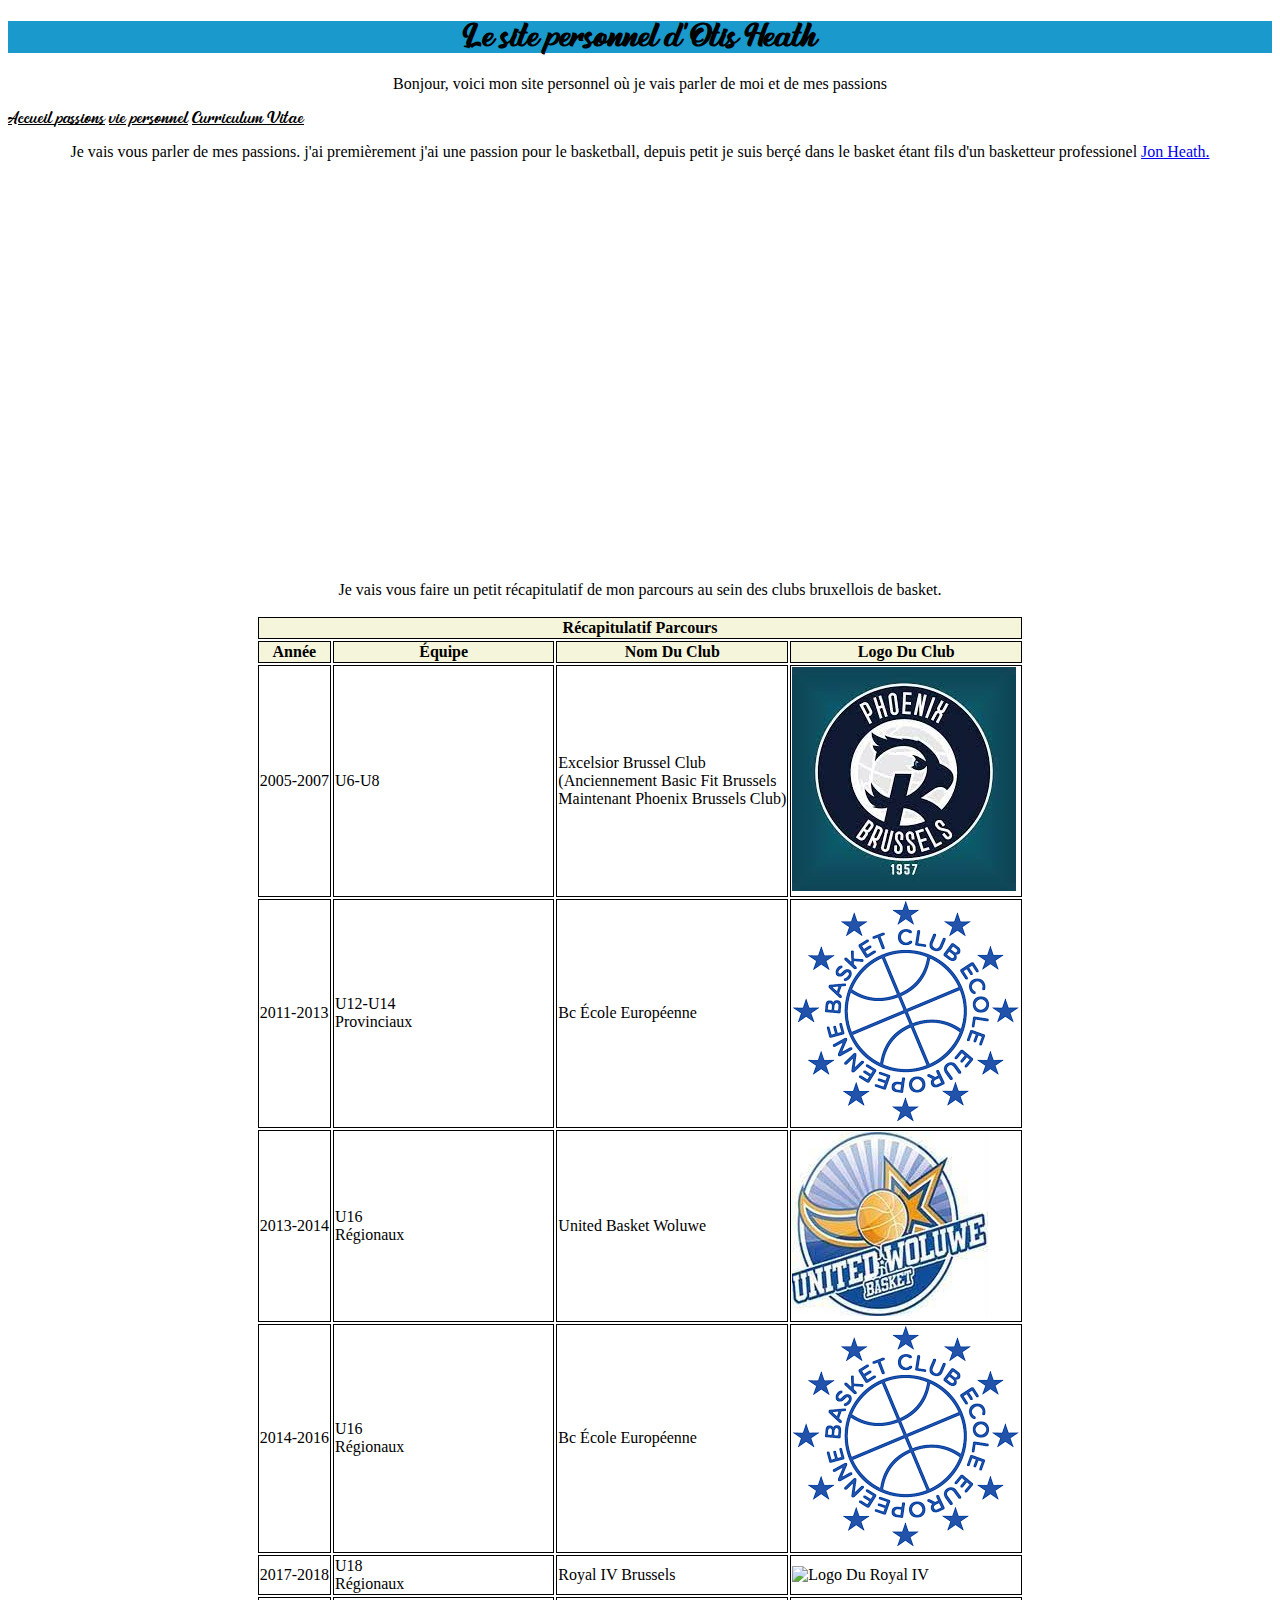
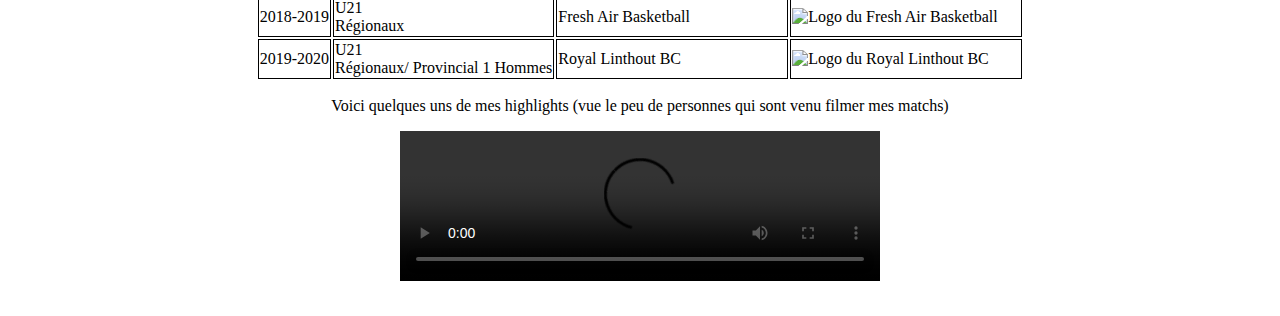
==== passion-basket.html @ 3261684a "PROJETWEB" ====
<!DOCTYPE html>
<html>

    <head>
        <title>Page d'Otis</title>
        <meta charset="utf-8">
        <link rel="stylesheet" href ="stylesheet.css">
    </head>
    <body>
        <!--Ceci est un commentaire-->
        <h1 class="titrePrincipale" >Le site personnel d'Otis Heath</h1>
        <p>Bonjour, voici mon site personnel où je vais parler de moi et de mes passions</p>
        <a class = "lien"href="index.html">
            Accueil
        </a>
        <a class = "lien" href = "passion-basket.html">passions</a>
        <a class = "lien" href = "vieperso.html">vie personnel</a>
        <a class = "lien" href = "CV.html"> Curriculum Vitae</a>
        <p>Je vais vous parler de mes passions. j'ai premièrement j'ai une passion pour le basketball, depuis petit je suis berçé dans le basket étant fils d'un basketteur professionel <a href ="https://www.youtube.com/watch?v=FYy0ZI7fMTY   ">Jon Heath.</a>
        <iframe width="900" height="400" src="https://www.youtube.com/embed/FYy0ZI7fMTY" title="YouTube video player" frameborder="0" allow="accelerometer; autoplay; clipboard-write; encrypted-media; gyroscope; picture-in-picture" allowfullscreen></iframe>
        </p>
        <p>Je vais vous faire un petit récapitulatif de mon parcours au sein des clubs bruxellois de basket.
        </p>
        <table class="basket">
            <tr>
                <th colspan="4">
                    Récapitulatif Parcours
                    

                </th>

            </tr>
            <tr>
                <th>
                    Année

                </th>
                <th>
                    Équipe

                </th>
                <th>
                    Nom Du Club

                </th>
                <th>
                    Logo Du Club

                </th>
            </tr>
            <tr>
                <td>
                    2005-2007

                </td>
                <td>
                    U6-U8   

                </td>
                <td>
                    Excelsior Brussel Club
                     <br>(Anciennement Basic Fit Brussels
                     <br>Maintenant Phoenix Brussels Club)
                    

                </td>
                <td><img alt ="logo du Phoenix Brussels Club "src = "[data-uri]">
                </td>

            

            </tr>
            <tr>
                <td>
                    2011-2013

                </td>
                <td>
                    U12-U14 <br>Provinciaux
                </td>
                <td>
                    Bc École Européenne

                    
                </td>
            
                <td>
                    <img src = "[data-uri]">


                    
                </td>
                
            </tr>
            <tr>
                <td>
                    2013-2014

                </td>
                <td>
                    U16 <br>
                Régionaux

                </td>
                <td>
                    United Basket Woluwe

                </td>
                <td>
                    <img alt = "Logo De UBW" src = "[data-uri]">

                </td>
                

            </tr>
            <tr>
                <td>
                    2014-2016

                </td>
                <td>
                    U16 <br>Régionaux

                    
                </td>
                <td>
                    Bc École Européenne

                    
                </td>
                <td>
                    <img src = "[data-uri]">
                    
                </td>
                
            </tr>
            <tr>
                <td>
                    2017-2018

                </td>
                <td>
                    U18 <br>
                    Régionaux
                </td>

                <td>
                    Royal IV Brussels                    
                </td>
                <td>
                    <img  alt = "Logo Du Royal IV" src ="http://www.royal4brussels.be/img/rb4_logo.jpg">

                    
                </td>
            </tr>
            <tr>
                <td>
                    2018-2019

                </td>
                <td>
                    U21 <br>
                    Régionaux
                    
                </td>
                <td>
                    Fresh Air Basketball
                    
                </td>
                <td>
                    <img alt = "Logo du Fresh Air Basketball" src = "https://www.freshairbasket.be/wp-content/uploads/sites/89/2020/09/logofreshjpg.jpg" >

                    
                </td>
            </tr>
            <tr>
                <td>
                    2019-2020
                </td>
                <td>
                    U21<br>Régionaux/
                    Provincial 1 Hommes
                </td>
                <td>
                    Royal Linthout BC
                    
                </td>
                <td>
                    <img alt = "Logo du Royal Linthout BC" src = "https://www.royallinthoutbc.be/wp-content/uploads/sites/11/2019/09/Logo-70-ans1.jpg">
                    
                </td>
            </tr>
            

        </table>
        <p>Voici quelques uns de mes highlights (vue le peu de personnes qui sont venu filmer mes matchs)
        </p>
        <video class = "videobasket" controls src ="basket/Mon film 1.MOV" ></video>
        
        

    </body>
</html>
---- stylesheet.css ----
.titrePrincipale{
        font-family:'austeinscript';
    
    color : black;
    text-align: center;
    background-color:rgb(25, 153, 204);
    position:sticky;
    
}
@font-face {
    font-family: 'austeinscript';
    src: url('Police/austein-webfont.woff2') format('woff2'),
         url('austein-webfont.woff') format('woff');
    font-weight: normal;
    font-style: normal;

}
.basket{
    margin: auto;
    
}
.basket tr,.basket th{
    border : solid black 1px;
    background-color: beige;

}
.basket td{
    background-color: white;
    
   border: solid black 1px;
}

p{
    text-align: center;
    text-decoration: dashed;
}
.lien{
    font-family:'austeinscript';
    color : black;


}
.tableau td,.tableau  tr {
    border : solid black 1px;
}
h3 {
    font-size: large
    ;
    font-style: italic;
    color : red;

}
img {
    width: auto;
    height: auto;
}
.videobasket{
    display:block;width:480px;margin:0 auto 35px auto 
}
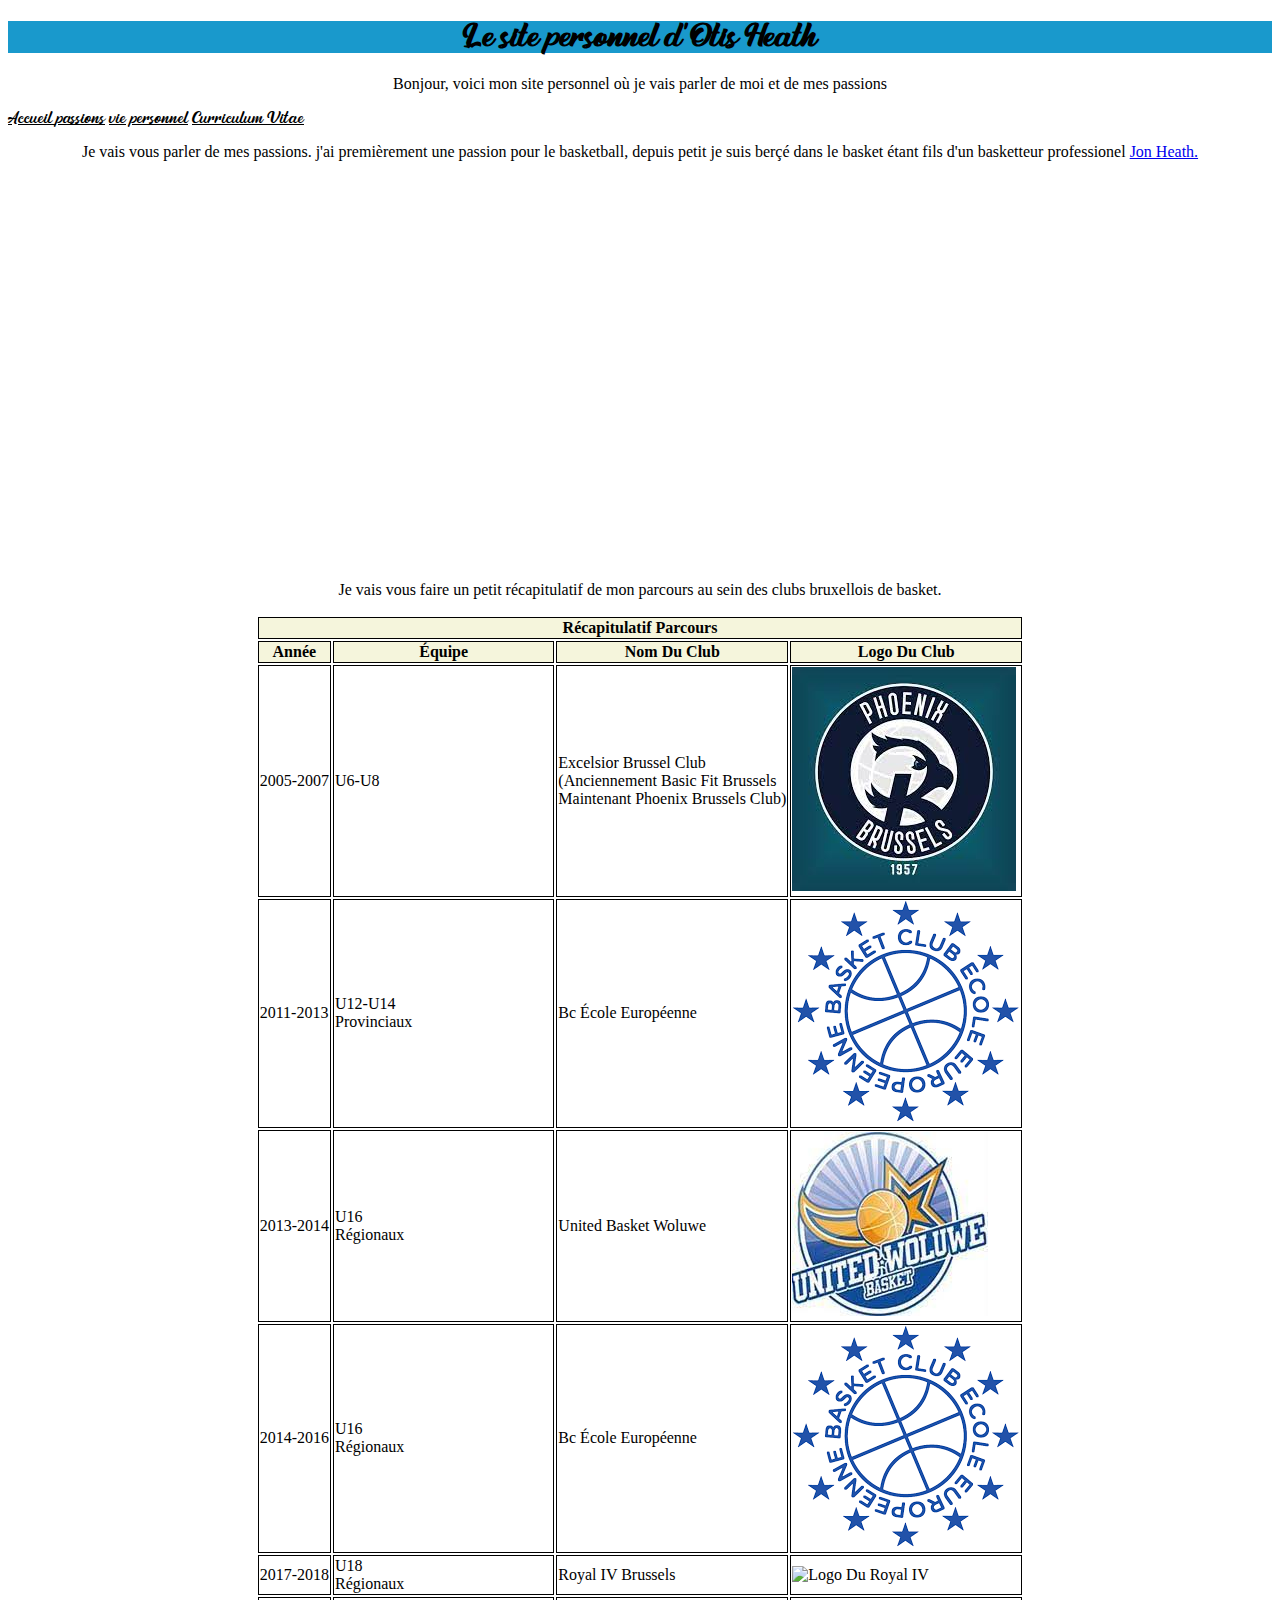
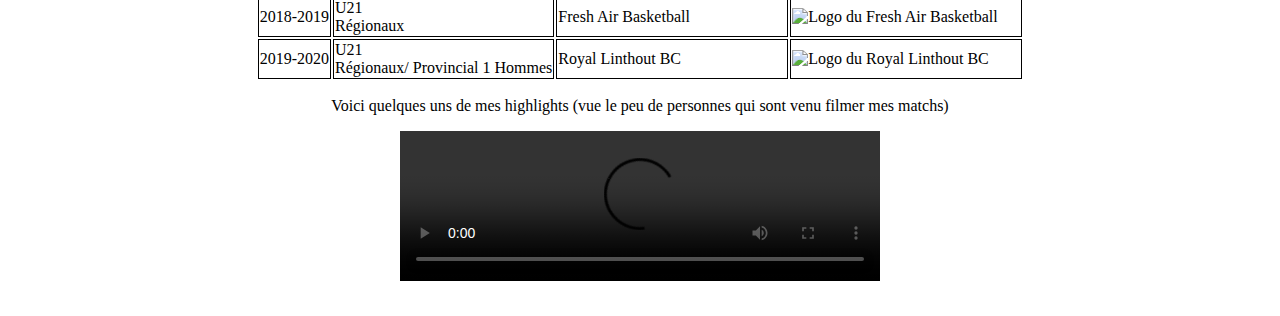
==== commit 60f33dd5: "explication prof" ====
--- a/passion-basket.html
+++ b/passion-basket.html
@@ -5,6 +5,9 @@
         <title>Page d'Otis</title>
         <meta charset="utf-8">
         <link rel="stylesheet" href ="stylesheet.css">
+        <style>
+            
+        </style>
     </head>
     <body>
         <!--Ceci est un commentaire-->
@@ -16,7 +19,7 @@
         <a class = "lien" href = "passion-basket.html">passions</a>
         <a class = "lien" href = "vieperso.html">vie personnel</a>
         <a class = "lien" href = "CV.html"> Curriculum Vitae</a>
-        <p>Je vais vous parler de mes passions. j'ai premièrement j'ai une passion pour le basketball, depuis petit je suis berçé dans le basket étant fils d'un basketteur professionel <a href ="https://www.youtube.com/watch?v=FYy0ZI7fMTY   ">Jon Heath.</a>
+        <p>Je vais vous parler de mes passions. j'ai premièrement une passion pour le basketball, depuis petit je suis berçé dans le basket étant fils d'un basketteur professionel <a class ="papa" href ="https://www.youtube.com/watch?v=FYy0ZI7fMTY   ">Jon Heath.</a>
         <iframe width="900" height="400" src="https://www.youtube.com/embed/FYy0ZI7fMTY" title="YouTube video player" frameborder="0" allow="accelerometer; autoplay; clipboard-write; encrypted-media; gyroscope; picture-in-picture" allowfullscreen></iframe>
         </p>
         <p>Je vais vous faire un petit récapitulatif de mon parcours au sein des clubs bruxellois de basket.
--- a/stylesheet.css
+++ b/stylesheet.css
@@ -1,4 +1,4 @@
-    .titrePrincipale{
+    .titrePrincipale {
         font-family:'austeinscript';
     
     color : black;
@@ -6,6 +6,9 @@
     background-color:rgb(25, 153, 204);
     position:sticky;
     
+}
+.lien :focus{
+    background: yellow;
 }
 @font-face {
     font-family: 'austeinscript';
@@ -56,4 +59,4 @@
 }
 .videobasket{
     display:block;width:480px;margin:0 auto 35px auto 
-} +} 
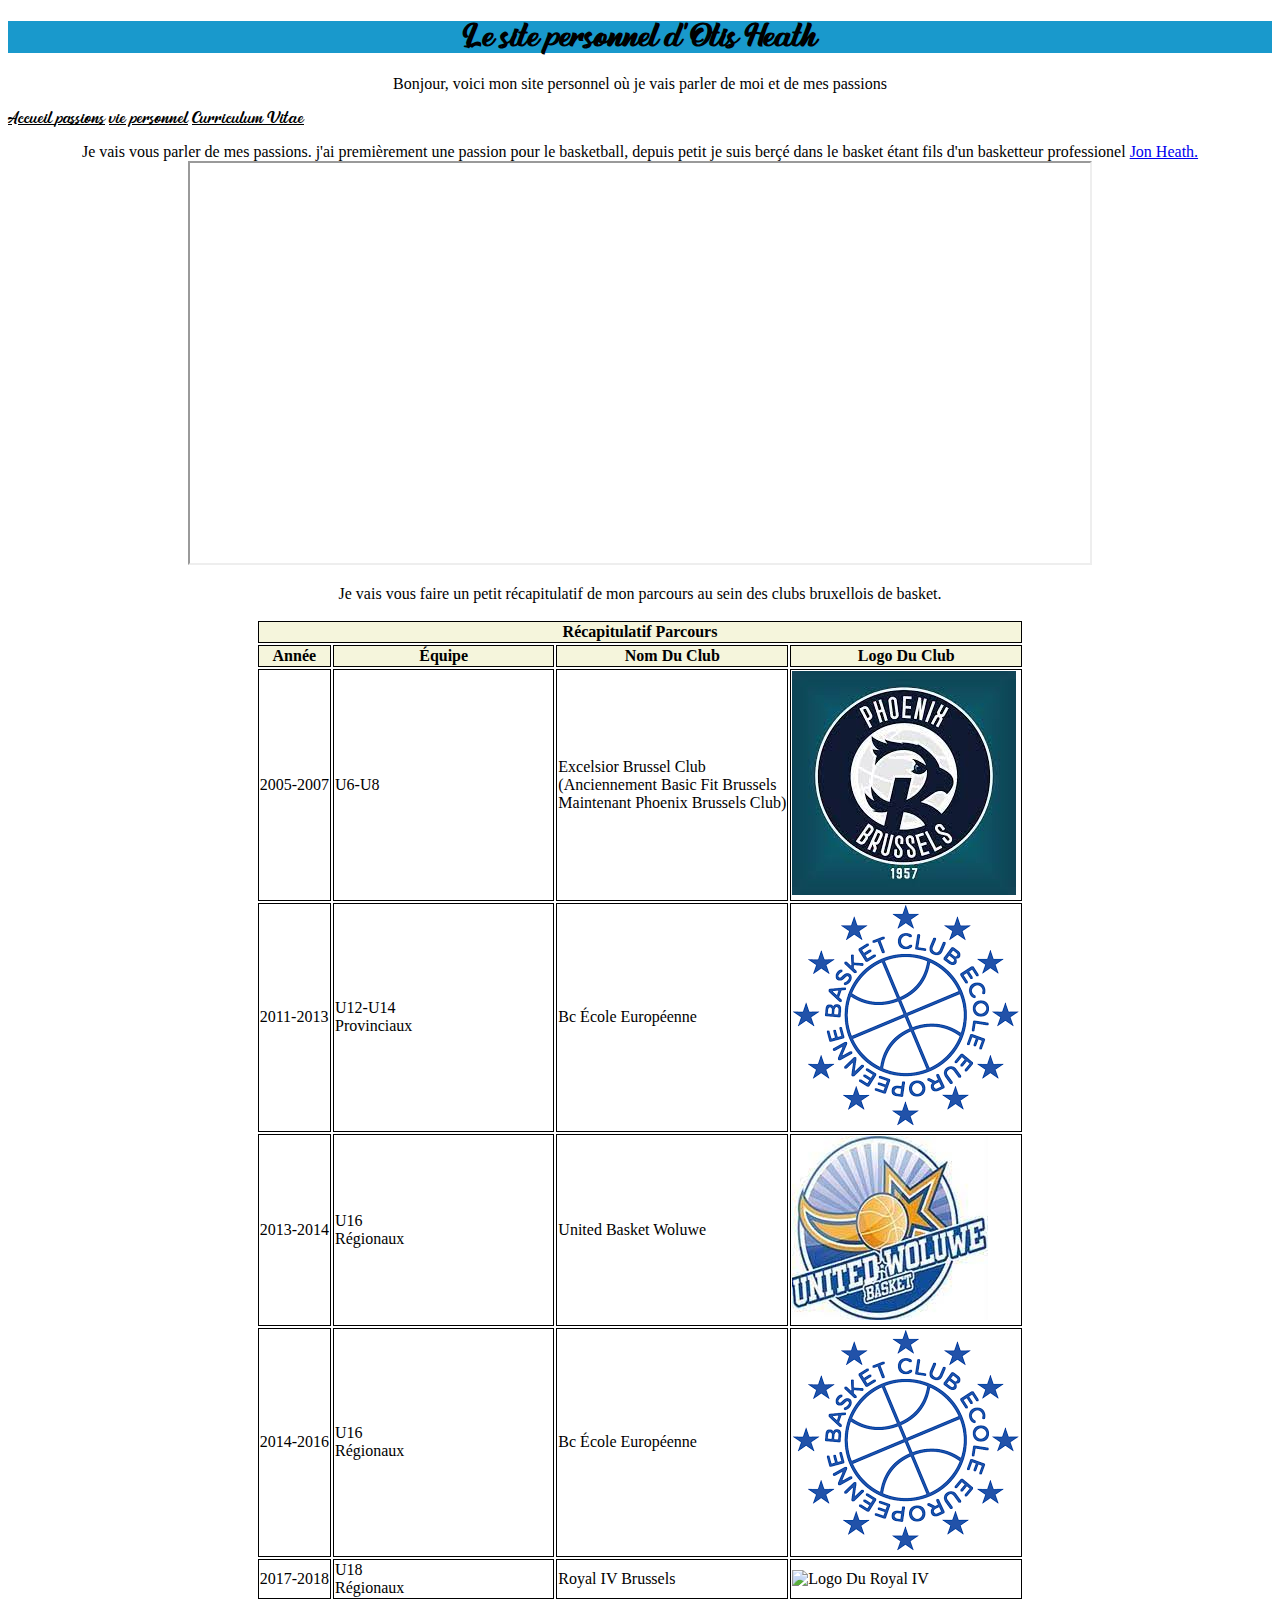
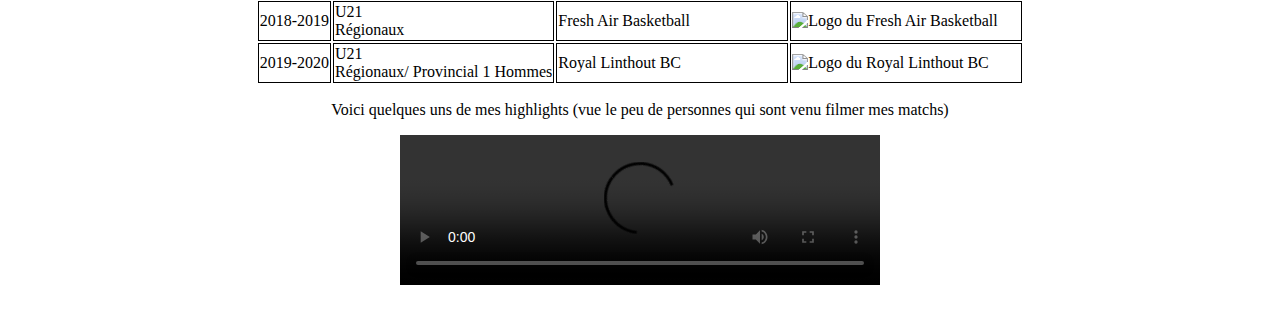
==== commit bee6b051: "correction" ====
--- a/passion-basket.html
+++ b/passion-basket.html
@@ -13,14 +13,14 @@
         <!--Ceci est un commentaire-->
         <h1 class="titrePrincipale" >Le site personnel d'Otis Heath</h1>
         <p>Bonjour, voici mon site personnel où je vais parler de moi et de mes passions</p>
-        <a class = "lien"href="index.html">
+        <a class = "lien" href="index.html">
             Accueil
         </a>
         <a class = "lien" href = "passion-basket.html">passions</a>
         <a class = "lien" href = "vieperso.html">vie personnel</a>
         <a class = "lien" href = "CV.html"> Curriculum Vitae</a>
         <p>Je vais vous parler de mes passions. j'ai premièrement une passion pour le basketball, depuis petit je suis berçé dans le basket étant fils d'un basketteur professionel <a class ="papa" href ="https://www.youtube.com/watch?v=FYy0ZI7fMTY   ">Jon Heath.</a>
-        <iframe width="900" height="400" src="https://www.youtube.com/embed/FYy0ZI7fMTY" title="YouTube video player" frameborder="0" allow="accelerometer; autoplay; clipboard-write; encrypted-media; gyroscope; picture-in-picture" allowfullscreen></iframe>
+        <iframe width="900" height="400" src="https://www.youtube.com/embed/FYy0ZI7fMTY" title="YouTube video player"  allow="accelerometer; autoplay; clipboard-write; encrypted-media; gyroscope; picture-in-picture" allowfullscreen></iframe>
         </p>
         <p>Je vais vous faire un petit récapitulatif de mon parcours au sein des clubs bruxellois de basket.
         </p>
@@ -67,7 +67,7 @@
                     
 
                 </td>
-                <td><img alt ="logo du Phoenix Brussels Club "src = "[data-uri]">
+                <td><img alt ="logo du Phoenix Brussels Club " src = "[data-uri]">
                 </td>
 
             
@@ -88,7 +88,7 @@
                 </td>
             
                 <td>
-                    <img src = "[data-uri]">
+                    <img alt ="Basket Cub Européenne" src = "[data-uri]">
 
 
                     
@@ -132,7 +132,7 @@
                     
                 </td>
                 <td>
-                    <img src = "[data-uri]">
+                    <img alt= "Bc École Européenne" src = "[data-uri]">
                     
                 </td>
                 
@@ -198,7 +198,7 @@
         </table>
         <p>Voici quelques uns de mes highlights (vue le peu de personnes qui sont venu filmer mes matchs)
         </p>
-        <video class = "videobasket" controls src ="basket/Mon film 1.MOV" ></video>
+        <video class="videobasket" controls src="basket/Mon%20film%201.MOV">Sorry, your browser doesn't support embedded videos.</video>
         
         
 
